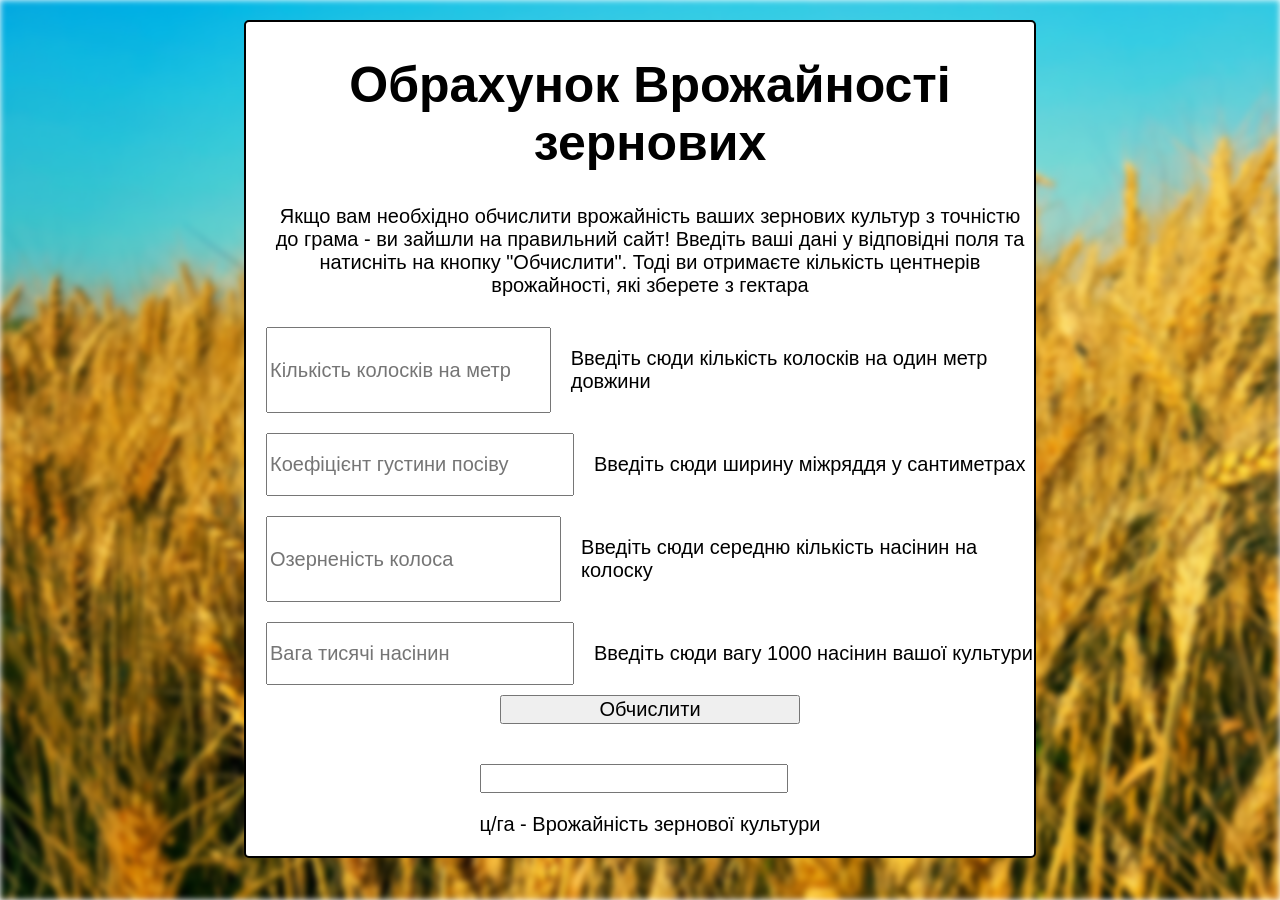
==== index.html @ 875bde16 "Update index.html" ====
<!DOCTYPE html>
<html>
<head>
    <meta charset="utf-8">
    <title>Обрахунок Врожайності зернових</title>
    <link rel="stylesheet" href="./style.css">
</head>
<body>
    <img src="./wheat.jpg" class="mainimage">
    <main>
        <div class="maintext">
            <h1>Обрахунок Врожайності зернових</h1>
            <p>Якщо вам необхідно обчислити врожайність ваших зернових культур з точністю до грама - ви зайшли на правильний сайт! Введіть ваші дані у відповідні поля та натисніть на кнопку "Обчислити". Тоді ви отримаєте кількість центнерів врожайності, які зберете з гектара</p>
        </div>
        <div class="in">
            <div><input type="text" placeholder="Кількість колосків на метр" class="wid">  
            <p>Введіть сюди кількість колосків на один метр довжини</p></div>
            <div><input type="text" placeholder="Коефіцієнт густини посіву" class="density"> 
            <p>Введіть сюди ширину міжряддя у сантиметрах</p></div>
            <div><input type="text" placeholder="Озерненість колоса" class="grain">
            <p>Введіть сюди середню кількість насінин на колоску </p></div> 
            <div><input type="text" placeholder="Вага тисячі насінин" class="weight">
            <p>Введіть сюди вагу 1000 насінин вашої культури</p></div> 
        </div>
        <div class="equal">
            <input type="button" value="Обчислити" onclick="counttr()">
        </div>
        <div class="erroring">
            <p class="deferr"></p>
        </div>
        <div class="out">
            <div>
                <input type="text" class="working">
                <p>ц/га - Врожайність зернової культури</p>
            </div>
        </div>
    </main>
    
    <script src="./script2.js"></script>
</body>
</html>
---- style.css ----
body{
    display: flex;
    justify-content: center;
    margin: 0;
    padding: 0;
    padding-top: 20px;
    font-family: 'Arial', sans-serif;
}
.mainimage{
    width: 100%;
    height: 100%;
    filter: blur(3px); /* Додаємо розмиття */
    position: absolute;
    top: 0;
    left: 0;
    z-index: -1;
}

main{
    width: 60%;
    height: 100%;
    border: 2px solid black;
    border-radius: 5px;
    background-color: white;
    display: flex;
    flex-direction: column;
    gap: 10px;
    padding-left: 20px;
    
}

.maintext{
    text-align: center;
}
h1{
    font-size: 50px;
}

p{
    font-size: 20px;
}
.in{
    display: flex;
    flex-direction: column;
    justify-content: center;
    gap: 20px;
}

.in div{
    display: flex;
    flex-direction: row;
    gap: 20px;
}
.equal{
    display: flex;
    justify-content: center;
}

.out{
    display: flex;
    justify-content: center;
    gap: 10px;
}
.out div{
    display: flex;
    flex-direction: column;
    text-align: center;
}


input{
    font-size: 20px;
    width: 300px;
}
input:focus{
    border-top: none;
    border-left: none;
    outline: none;
    box-shadow: 0 0 5px 0px blue;
}
.erroring p{
    text-align: center;
    color: red;
}

a{
    text-decoration: none;
    color: inherit;
}

.butput{
    align-items: center;
    text-align: center;
    padding: 10px 20px 10px 20px;
    width: 90%;
    height: 50px;
    border: 1px solid black;
}

.butput a{ 
    font-size: 50px;
}
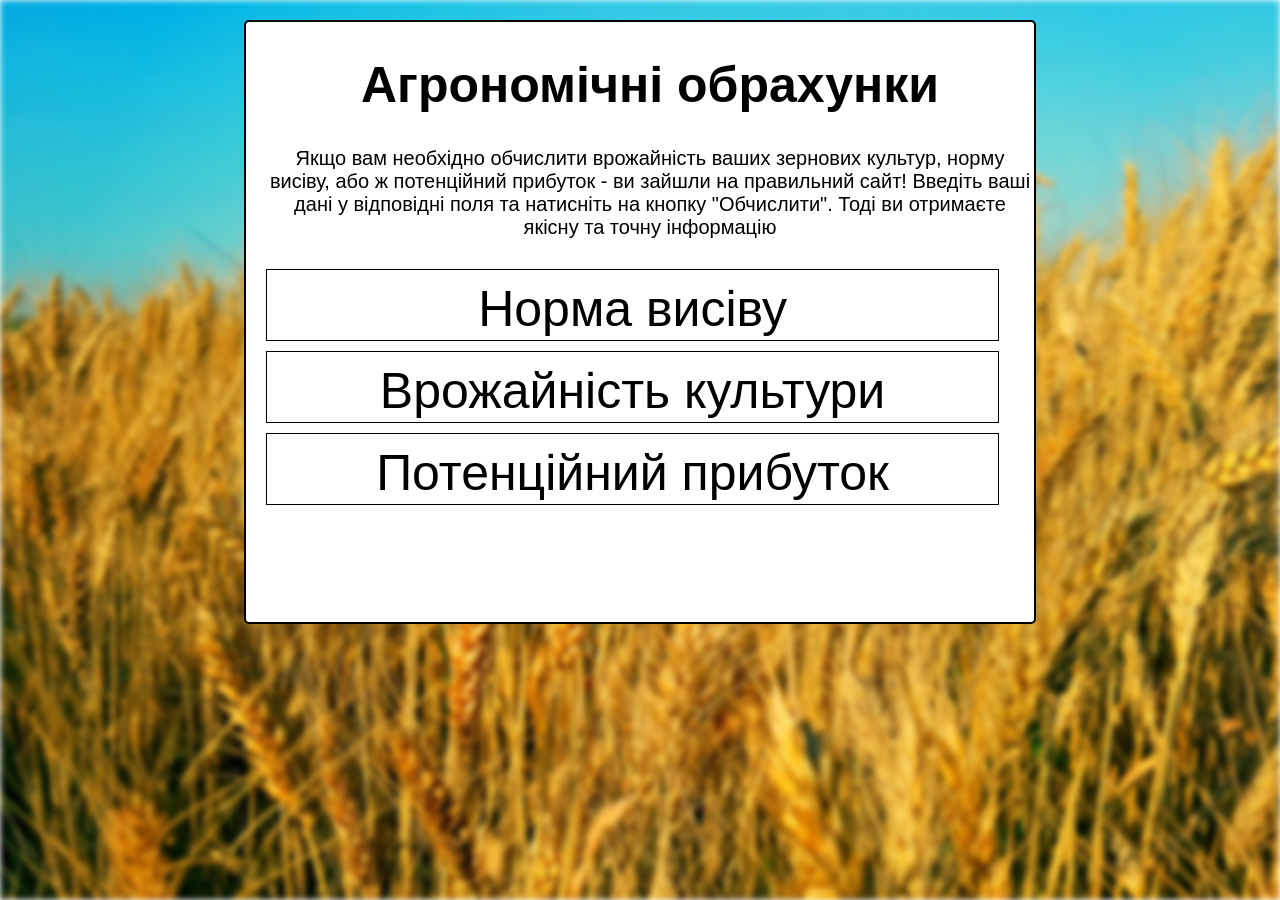
==== commit 1c02788d: "Update and rename start.html to index.html" ====
--- a/index.html
+++ b/index.html
@@ -1,41 +1,28 @@
-<!DOCTYPE html>
-<html>
-<head>
-    <meta charset="utf-8">
-    <title>Обрахунок Врожайності зернових</title>
-    <link rel="stylesheet" href="./style.css">
-</head>
-<body>
-    <img src="./wheat.jpg" class="mainimage">
-    <main>
-        <div class="maintext">
-            <h1>Обрахунок Врожайності зернових</h1>
-            <p>Якщо вам необхідно обчислити врожайність ваших зернових культур з точністю до грама - ви зайшли на правильний сайт! Введіть ваші дані у відповідні поля та натисніть на кнопку "Обчислити". Тоді ви отримаєте кількість центнерів врожайності, які зберете з гектара</p>
-        </div>
-        <div class="in">
-            <div><input type="text" placeholder="Кількість колосків на метр" class="wid">  
-            <p>Введіть сюди кількість колосків на один метр довжини</p></div>
-            <div><input type="text" placeholder="Коефіцієнт густини посіву" class="density"> 
-            <p>Введіть сюди ширину міжряддя у сантиметрах</p></div>
-            <div><input type="text" placeholder="Озерненість колоса" class="grain">
-            <p>Введіть сюди середню кількість насінин на колоску </p></div> 
-            <div><input type="text" placeholder="Вага тисячі насінин" class="weight">
-            <p>Введіть сюди вагу 1000 насінин вашої культури</p></div> 
-        </div>
-        <div class="equal">
-            <input type="button" value="Обчислити" onclick="counttr()">
-        </div>
-        <div class="erroring">
-            <p class="deferr"></p>
-        </div>
-        <div class="out">
-            <div>
-                <input type="text" class="working">
-                <p>ц/га - Врожайність зернової культури</p>
-            </div>
-        </div>
-    </main>
-    
-    <script src="./script2.js"></script>
-</body>
-</html>
+<!DOCTYPE html>
+<html>
+<head>
+    <meta charset="utf-8">
+    <title>Агрономічні обрахунки</title>
+    <link rel="stylesheet" href="./style.css">
+</head>
+<body>
+    <img src="./wheat.jpg" class="mainimage">
+    <main style="height: 600px;">
+        <div class="maintext">
+            <h1>Агрономічні обрахунки</h1>
+            <p>Якщо вам необхідно обчислити врожайність ваших зернових культур, норму висіву, або ж потенційний прибуток - ви зайшли на правильний сайт! Введіть ваші дані у відповідні поля та натисніть на кнопку "Обчислити". Тоді ви отримаєте якісну та точну інформацію</p>
+        </div>
+        <div class="butput">
+            <a href="./sow.html">Норма висіву</a>
+        </div>
+        <div class="butput">
+            <a href="./harvest.html">Врожайність культури</a>
+        </div>
+        <div class="butput">
+            <a href="./sale.html">Потенційний прибуток</a>
+        </div>
+    </main>
+    
+    <script src="./script.js"></script>
+</body>
+</html>
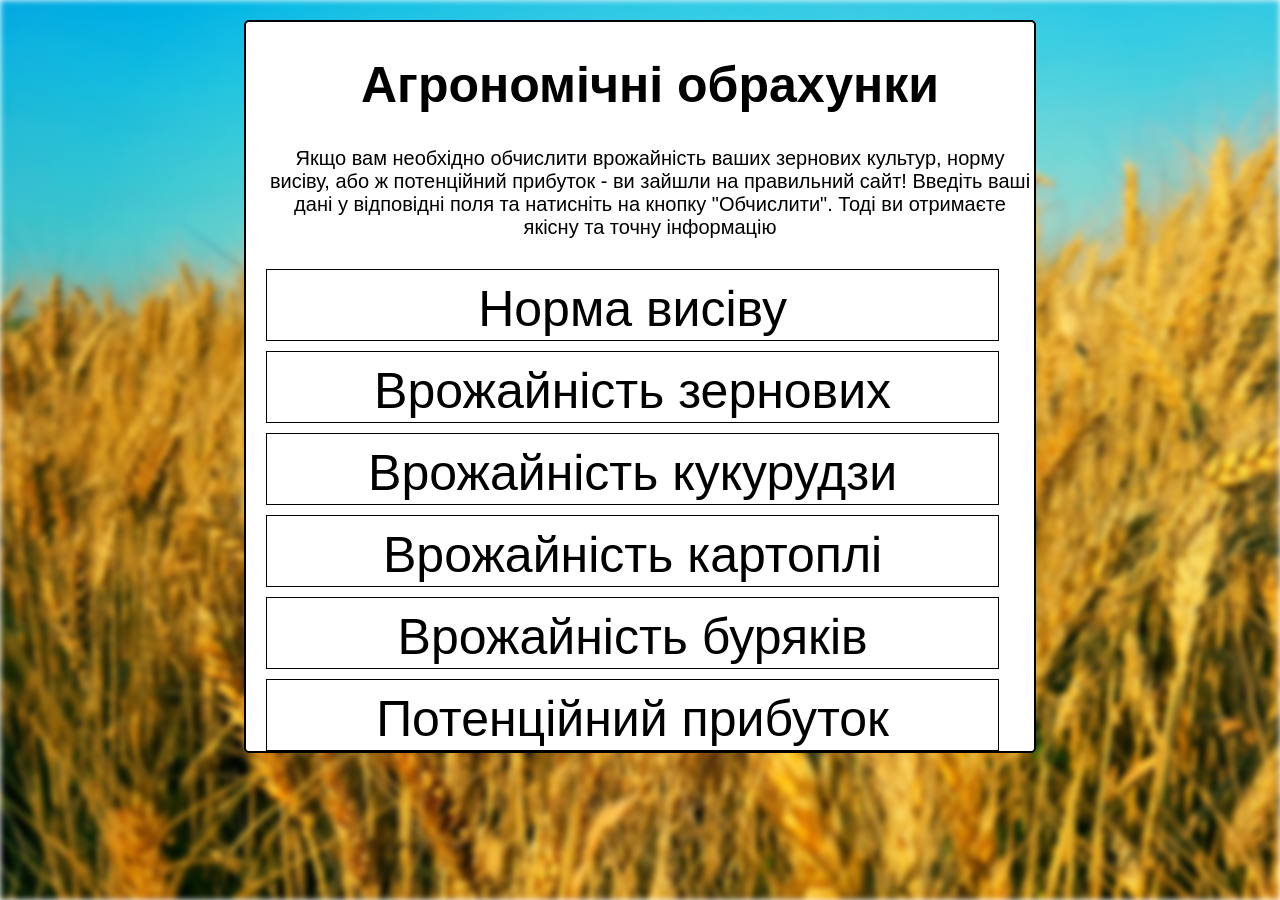
==== commit 23cacd05: "Update index.html Edit with new functions" ====
--- a/index.html
+++ b/index.html
@@ -7,7 +7,7 @@
 </head>
 <body>
     <img src="./wheat.jpg" class="mainimage">
-    <main style="height: 600px;">
+    <main>
         <div class="maintext">
             <h1>Агрономічні обрахунки</h1>
             <p>Якщо вам необхідно обчислити врожайність ваших зернових культур, норму висіву, або ж потенційний прибуток - ви зайшли на правильний сайт! Введіть ваші дані у відповідні поля та натисніть на кнопку "Обчислити". Тоді ви отримаєте якісну та точну інформацію</p>
@@ -16,7 +16,16 @@
             <a href="./sow.html">Норма висіву</a>
         </div>
         <div class="butput">
-            <a href="./harvest.html">Врожайність культури</a>
+            <a href="./harvest.html">Врожайність зернових</a>
+        </div>
+                <div class="butput">
+            <a href="./corn.html">Врожайність кукурудзи</a>
+        </div>
+          <div class="butput">
+            <a href="./potato.html">Врожайність картоплі</a>
+        </div>
+                  <div class="butput">
+            <a href="./beet.html">Врожайність буряків</a>
         </div>
         <div class="butput">
             <a href="./sale.html">Потенційний прибуток</a>
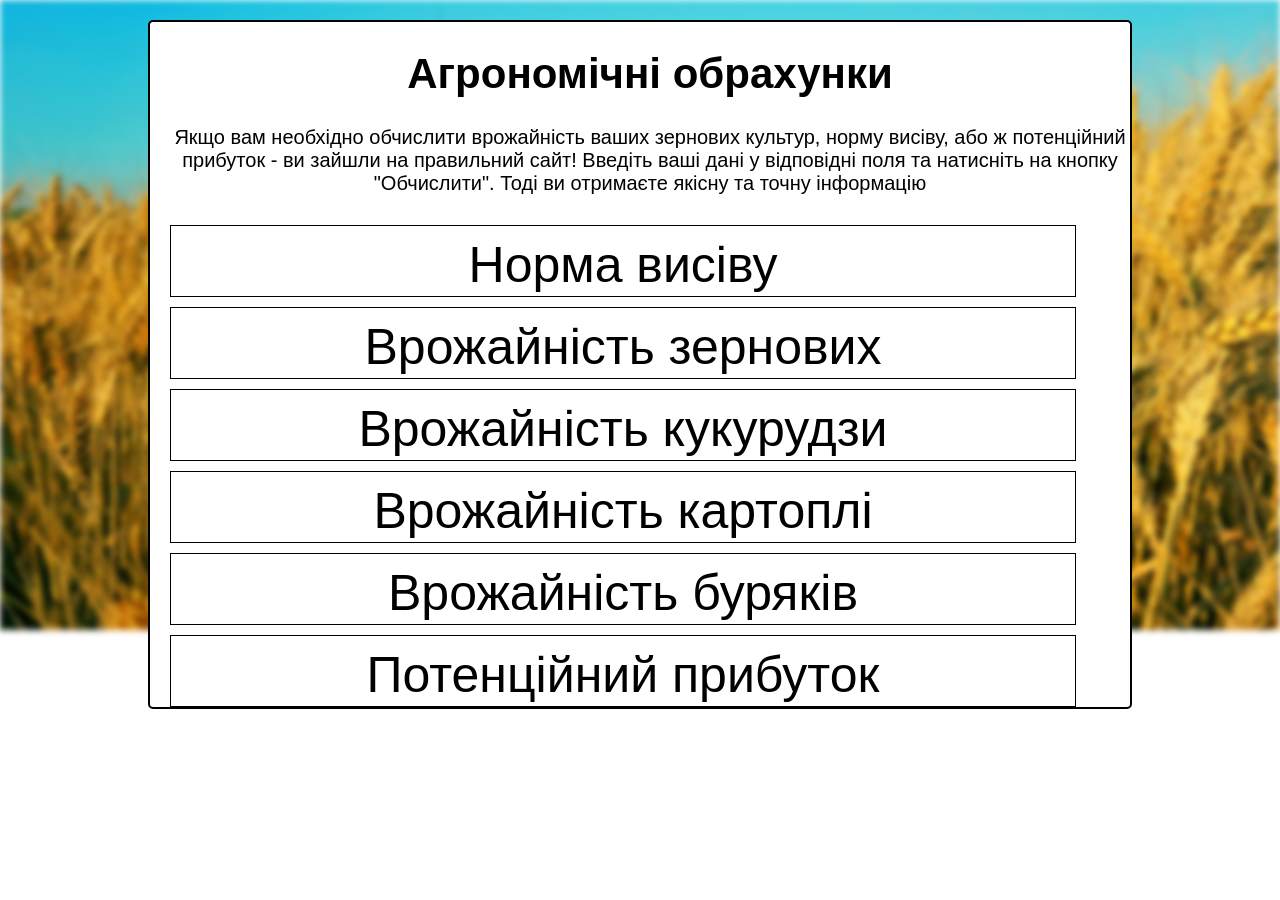
==== commit 779ad155: "Update index.html Change to this file" ====
--- a/index.html
+++ b/index.html
@@ -16,7 +16,7 @@
             <a href="./sow.html">Норма висіву</a>
         </div>
         <div class="butput">
-            <a href="./harvest.html">Врожайність зернових</a>
+            <a href="./harvest1.html">Врожайність зернових</a>
         </div>
                 <div class="butput">
             <a href="./corn.html">Врожайність кукурудзи</a>
--- a/style.css
+++ b/style.css
@@ -1,3 +1,4 @@
+/* ===== ОСНОВНИЙ СТИЛЬ (великі екрани) ===== */
 body{
     display: flex;
     justify-content: center;
@@ -6,14 +7,16 @@
     padding-top: 20px;
     font-family: 'Arial', sans-serif;
 }
+
 .mainimage{
+    position: absolute;
     width: 100%;
-    height: 100%;
-    filter: blur(3px); /* Додаємо розмиття */
-    position: absolute;
+    height: 70%;
+    filter: blur(3px);
     top: 0;
     left: 0;
     z-index: -1;
+    object-fit: cover;
 }
 
 main{
@@ -26,12 +29,12 @@
     flex-direction: column;
     gap: 10px;
     padding-left: 20px;
-    
 }
 
 .maintext{
     text-align: center;
 }
+
 h1{
     font-size: 50px;
 }
@@ -39,6 +42,7 @@
 p{
     font-size: 20px;
 }
+
 .in{
     display: flex;
     flex-direction: column;
@@ -51,6 +55,7 @@
     flex-direction: row;
     gap: 20px;
 }
+
 .equal{
     display: flex;
     justify-content: center;
@@ -61,23 +66,26 @@
     justify-content: center;
     gap: 10px;
 }
+
 .out div{
     display: flex;
     flex-direction: column;
     text-align: center;
 }
-
 
 input{
     font-size: 20px;
     width: 300px;
-}
+    text-align: center;
+}
+
 input:focus{
     border-top: none;
     border-left: none;
     outline: none;
     box-shadow: 0 0 5px 0px blue;
 }
+
 .erroring p{
     text-align: center;
     color: red;
@@ -91,7 +99,7 @@
 .butput{
     align-items: center;
     text-align: center;
-    padding: 10px 20px 10px 20px;
+    padding: 10px 20px;
     width: 90%;
     height: 50px;
     border: 1px solid black;
@@ -101,3 +109,115 @@
     font-size: 50px;
 }
 
+select{
+    font-size: 30px;
+    text-align: center;
+}
+
+
+/* ===== <= 1280px (менші ноутбуки) ===== */
+@media (max-width: 1280px){
+    main{
+        width: 75%;
+    }
+
+    h1{
+        font-size: 42px;
+    }
+
+    input{
+        width: 250px;
+    }
+}
+
+
+/* ===== <= 768px (планшети) ===== */
+@media (max-width: 768px){
+    main{
+        width: 90%;
+        padding-left: 10px;
+        padding-right: 10px;
+    }
+
+    h1{
+        font-size: 32px;
+    }
+
+    p{
+        font-size: 18px;
+    }
+
+    .in div{
+        flex-direction: column; /* важливо */
+        gap: 10px;
+    }
+
+    input{
+        width: 100%;
+        font-size: 18px;
+    }
+
+    select{
+        font-size: 22px;
+        width: 100%;
+    }
+
+    .butput a{
+        font-size: 30px;
+    }
+}
+
+
+/* ===== <= 480px (телефони) ===== */
+@media (max-width: 480px){
+    body{
+        padding-top: 10px;
+    }
+
+    main{
+        width: 95%;
+        padding: 10px;
+        gap: 15px;
+    }
+
+    h1{
+        font-size: 24px;
+    }
+
+    p{
+        font-size: 16px;
+    }
+
+    .mainimage{
+        height: 100%;
+        filter: blur(2px);
+    }
+
+    .in{
+        gap: 15px;
+    }
+
+    input{
+        font-size: 16px;
+        padding: 8px;
+    }
+
+    select{
+        font-size: 18px;
+        padding: 5px;
+    }
+
+    .out{
+        flex-direction: column;
+        gap: 15px;
+    }
+
+    .butput{
+        height: 40px;
+        padding: 5px;
+    }
+
+    .butput a{
+        font-size: 20px;
+    }
+}
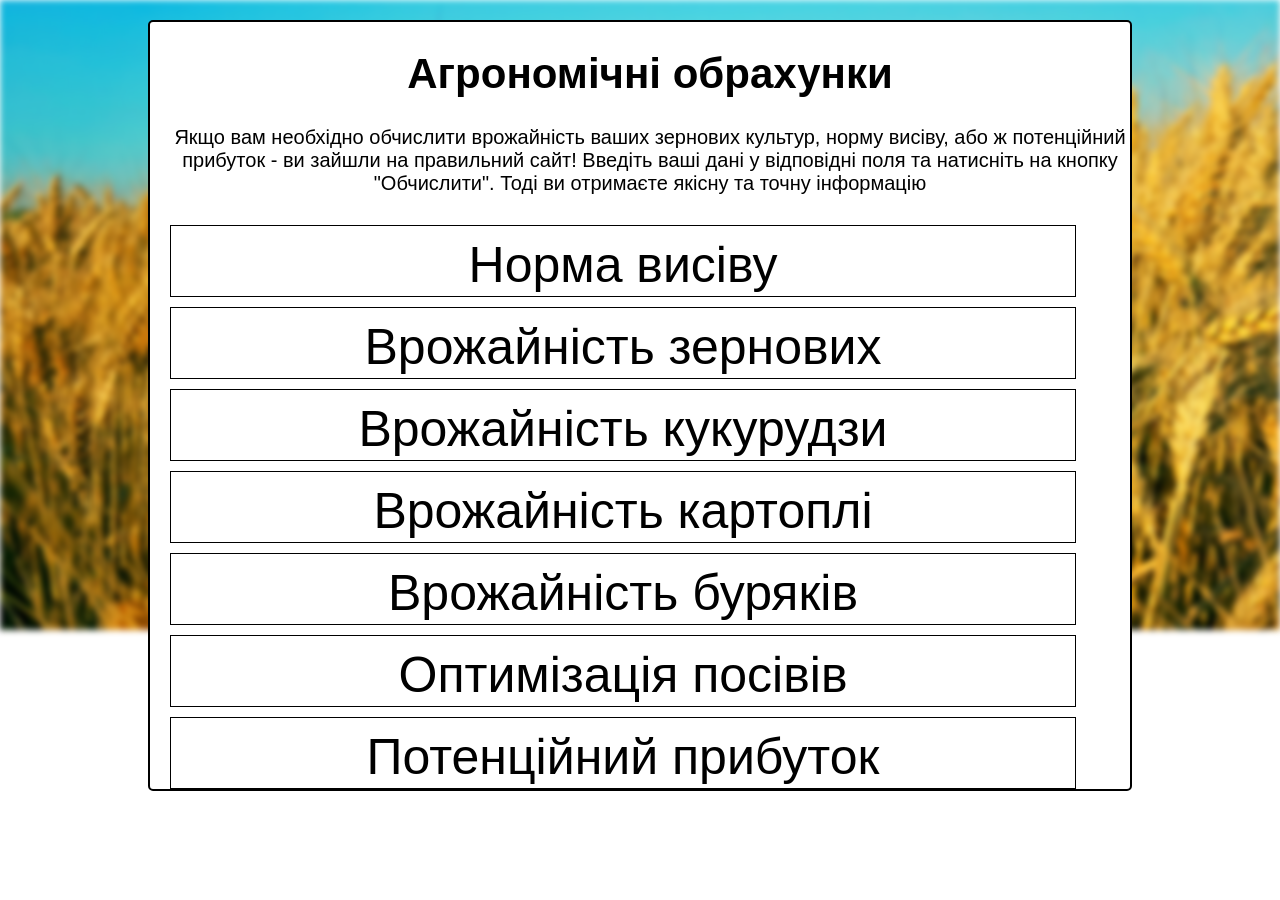
==== commit 778c5f6e: "Update index.html adding a field to go to another page" ====
--- a/index.html
+++ b/index.html
@@ -3,6 +3,17 @@
 <head>
     <meta charset="utf-8">
     <title>Агрономічні обрахунки</title>
+    <!-- Google Tag Manager -->
+<script>(function(w,d,s,l,i){w[l]=w[l]||[];w[l].push({'gtm.start':
+new Date().getTime(),event:'gtm.js'});var f=d.getElementsByTagName(s)[0],
+j=d.createElement(s),dl=l!='dataLayer'?'&l='+l:'';j.async=true;j.src=
+'https://www.googletagmanager.com/gtm.js?id='+i+dl;f.parentNode.insertBefore(j,f);
+})(window,document,'script','dataLayer','GTM-PGZMGC6R');</script>
+<!-- End Google Tag Manager -->
+    <!-- Google Tag Manager (noscript) -->
+<noscript><iframe src="https://www.googletagmanager.com/ns.html?id=GTM-PGZMGC6R"
+height="0" width="0" style="display:none;visibility:hidden"></iframe></noscript>
+<!-- End Google Tag Manager (noscript) -->
     <link rel="stylesheet" href="./style.css">
 </head>
 <body>
@@ -16,7 +27,7 @@
             <a href="./sow.html">Норма висіву</a>
         </div>
         <div class="butput">
-            <a href="./harvest1.html">Врожайність зернових</a>
+            <a href="./grain.html">Врожайність зернових</a>
         </div>
                 <div class="butput">
             <a href="./corn.html">Врожайність кукурудзи</a>
@@ -28,6 +39,9 @@
             <a href="./beet.html">Врожайність буряків</a>
         </div>
         <div class="butput">
+            <a href="./optimization.html">Оптимізація посівів</a>
+        </div>
+        <div class="butput">
             <a href="./sale.html">Потенційний прибуток</a>
         </div>
     </main>
